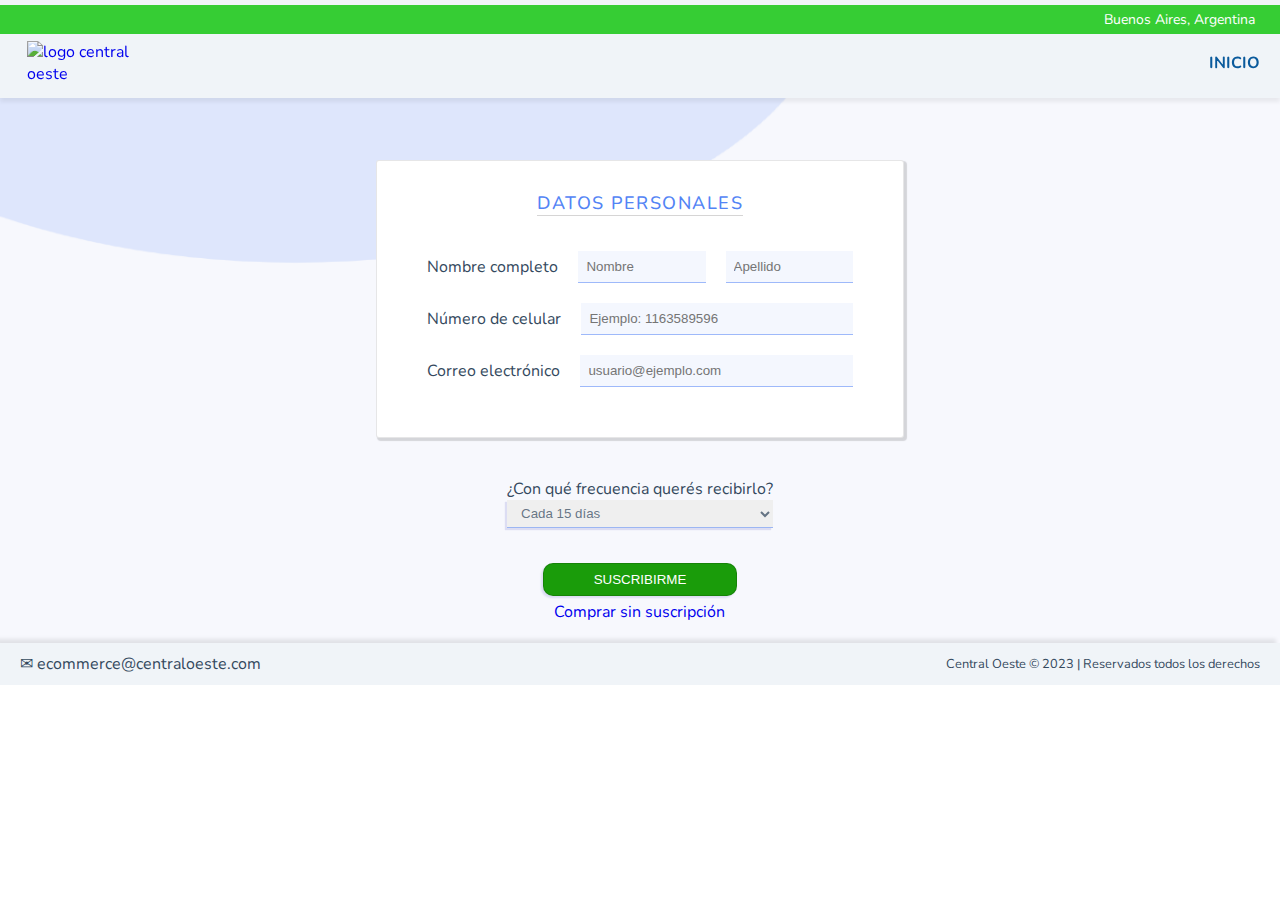
==== elegir-producto.html @ 0d3cd399 "add change" ====
<!DOCTYPE html>
<html lang="es">

<head>
  <meta charset="UTF-8" />
  <meta name="viewport" content="width=device-width, initial-scale=1.0" />
  <title>Elegir producto</title>
  <link rel="preconnect" href="https://fonts.googleapis.com" />
  <link rel="preconnect" href="https://fonts.gstatic.com" crossorigin />
  <link href="https://fonts.googleapis.com/css2?family=Nunito&display=swap" rel="stylesheet" />
  <link rel="stylesheet" href="/styles.css" />
  <script defer src="/elegir-producto.js"></script>
</head>

<body>

  <div class="header">
    <div class="msg-top">
      <p class="text-msg-top">Buenos Aires, Argentina</p>
    </div>
    <div class="contenido-header">
      <a class="logo-central-a" href="https://www.centraloeste.com.ar/">
        <img class="logo-central" src="src/icons/centralOeste.png" alt="logo central oeste">
      </a>
  
      <a class="inicio" href="/index.html">
        <h4 class="inicio-h4">INICIO</h4>
      </a>
      
    </div>

  </div>

  <div class="main">

  <form id="encuestaForm2" class="form-encuesta2">

    <div id="container-recomendados2"></div>

    <div  class="aside2">
      <h4 class="title-h4">DATOS PERSONALES</h4>

      <div class="seccion-2">
        <div class="campo-contein">
          <span class="campo">Nombre completo</span>
          <div class="form-group">
            <input class="input-name" type="text" id="nombre" name="nombre" placeholder="Nombre" required />
          </div>

          <div class="form-group">
            <input class="input-name" type="text" id="apellido" name="apellido" placeholder="Apellido" required />
          </div>
        </div>

        <div class="campo-contein">
          <span class="campo">Número de celular</span>
          <div class="form-group">
            <input class="input-enter" type="number" id="celular" name="celular" placeholder="Ejemplo: 1163589596"
              required />
          </div>
        </div>

        <div class="campo-contein">
          <span class="campo">Correo electrónico</span>
          <div class="form-group">
            <input class="input-enter" type="email" id="email" name="email" placeholder="usuario@ejemplo.com"
              required />
          </div>
        </div>
      </div>

    </div>

    <div class="seccion-contacto">

      <div class="contain-pregunta">
        <span class="campo">¿Con qué frecuencia querés recibirlo?</span>
        
        <select id="frecuencia" class="selects" name="Frecuencia">
          <option value="15dias" selected>Cada 15 días</option>
          <option value="30dias">Cada 30 días</option>
        </select>
      </div>

    </div>

    <div class="cont-btn-product">
      <button id="capturarValores" class="btn-volver" type="submit">SUSCRIBIRME</button>
      <a href="#" class="sinSuscripcion">Comprar sin suscripción</a>
    </div>

    <div id="error"></div>
  </form>

  </div>

  <div class="footer">
    <span>✉ ecommerce@centraloeste.com</span>
    <span class="copy">Central Oeste © 2023 | Reservados todos los derechos</span>
  </div>
  
</body>

</html>
---- styles.css ----
* {
  padding: 0px;
  margin: 0px;
  box-sizing: border-box;
}

div, span, a, p, h3, h2{
  background-color: transparent;
}

.p-msg{
  font-size: 20px;
}

.title-producto{
  margin-bottom: 10px;
}

a{
  text-decoration: none;
}

body {
  width: 100%;
  height: 100%;
  display: flex;
  flex-direction: column;
  justify-content: center;
  align-items: center;
  font-family: "Nunito", sans-serif;
  background-repeat: no-repeat;
}

.header{
  position: fixed;
  top: -2px;
  height: 100px;
  width: 100%;
  background: #f0f4f8;
  z-index: 9999;
  box-shadow: 0px 4px 4px 0px rgba(0, 0, 0, 0.062);
  display: flex;
  flex-direction: column;
  justify-content: center;
  align-items: center;
}

.main{
  width: 100%;
  background-image: url("/src/fondo-formas.png");
  background-repeat: no-repeat;
  background-size: cover;
  display: flex;
  justify-content: center;
}

.msg-top{
  width: 100%;
  background-color: #36CD34;
  padding: 0px 20px;
  color: white;
  display: flex;
  justify-content: end;
}

.text-msg-top{
  font-size: 14px;
  padding: 5px;
}

.contenido-header{
  display: flex;
  align-items: center;
  justify-content: space-between;
  width: 100%;

  padding: 0px 20px;
}

.inicio-h4{
  color:#0a5a9c;
  background-color: transparent;
}

.inicio-h4:hover{
  color:#59af27;
  transition: .5s;
}

.logo-central{
  width: 110px;
  background-color: #f1f2fa;
  padding: 7px;
}

.logo-central-a{
  display: flex;
  justify-content: center;
  align-items: center;
}

.title-encuesta{
  display: flex;
  justify-content: center;
  padding: 20px 0px 0px 0px;
  color: rgb(70, 121, 240);
  letter-spacing: 2px;
  font-variant: small-caps;
  font-weight: 600;
  font-size: 1.1rem;
  background-color: transparent;

}

.form-encuesta {
  display: flex;
  flex-direction: column;
  justify-content: space-around;
  padding: 0px 45px;
  margin: 130px 0px 30px 0px;
  gap: 30px;
}
.form-encuesta2{
  display: flex;
  flex-direction: column;
  justify-content: center;
  align-items: center;
}

.aside, .aside2 {
  background-color: white;
  border: 1px solid #2f343a1f;
  border-radius: 3px;
  display: flex;
  flex-direction: column;
  align-items: center;
  box-shadow: 2px 2px 1px 1px rgb(0 0 0 / 14%);
}

.aside2{
  width: 80%;
  align-items: center;
  justify-content: center;
}

.title-h4 {
  margin: 5px 0px;
  padding-top: 25px;
  color: rgb(83, 132, 245);
  letter-spacing: 1.5px;
  font-weight: 500;
  border-bottom: 1px solid  rgba(77, 72, 72, 0.233);
  font-size: .8rem;
  background-color: transparent;
}

.campo-contein{
  display: flex;
  flex-direction: column;
  gap: 10px;
}

.campo{
  color:  #34495e;
  white-space: nowrap;
}

.seccion-2 {
  display: flex;
  justify-content: start;
  flex-direction: column;
  gap: 20px;
}

.seccion, .seccion-2{
  margin: 30px 30px 50px 30px;
}

.form-group{
 width: 100%;
}

.input-enter{
  width: 100%;
  max-width: 100%;
}

.input-name{
  width: 100%;
  max-width: 100%;
}

.input-enter, .input-name{
  padding: 8px;
  border: none;
  border-bottom: 1px solid rgba(83, 132, 245, 0.534);
  background-color: rgba(83, 132, 245, 0.068);
}

.input-enter:focus-visible, .input-name:focus-visible{
  outline: none;
}

.input-enter:focus-visible, .input-name:focus-visible{
  border: 1px solid #0a5a9c;
  background-color: #eef2f5;
}

.seccion-flex{
  display: flex;
  flex-wrap: wrap;
  gap: 120px;
  padding:20px 0px 40px 0px;
}

.contain-check {
  display: flex;
  align-items: center;
  justify-content: center;
  flex-direction: column;
}

.tipo{
  border-radius: 5px;
  color: #34495e98;
  z-index: 1;
  cursor: pointer;
  transition: .3s;
}

.check-type {
  position: absolute;
  cursor: pointer;
  appearance: none;
  width: 140px;
  height: 50px;
  border: 1px solid rgba(122, 120, 120, 0.637);
  background-color: #f9f9f9;
  border-radius: 3px;
  cursor: pointer;
  transition: .3s;
}

.check-type:checked {
  transition: 1s;
  border: 1px solid #3b71f0;
  background-color: #3b71f0d9;
  background-repeat: no-repeat;
}

.check-type:checked + .tipo{
  color: white;
}

.cont-btn {
  display: flex;
  justify-content: center;
  padding: 20px;
}

#enviarBtn {
  background: #59af27;
  color: white;
  padding: 8px 50px;
  cursor: pointer;
  border: none;
  border-radius: 10px;
}

#enviarBtn:hover {
  background-color: #0a5a9c;
  transition: 0.5s;
}

#error, #errorP {
  color: red;
  display: flex;
  justify-content: center;
  margin-top: -10px;
  padding-bottom: 10px;
}

.sinSuscripcion{
  margin-bottom: 20px;
}

#resultado{
  margin: 100px 0px 0px 0px;
  padding: 30px 0px ;
 color: #34495e;
}

.contain-msg{
  display: flex;
  flex-direction: column;
  align-items: center;
}

#container-recomendados, #container-recomendados2{
  display: flex;
  flex-wrap: wrap;
  justify-content: center;
  gap: 30px;
  padding: 0px 50px;
  margin-top: 20px;
}

#container-recomendados2{
  margin: 120px 0px 40px 0px;
  padding: 0px 30px;
}

#productoRecomendado{
  width: 300px;
  background-color: #ffffff;
  color: #34495e;
  border-radius: 10px;
  border: 2px solid #2f343a17;
  display: flex;
  flex-direction: column;
  align-items: center;
  justify-content: space-between;
  box-shadow: -4px 4px 4px 0px rgba(0, 0, 0, 0.082);
}

.img-producto{
  width: 200px;
}

.titulo-card{
  font-size: 16px;
}

.description-product{
  width: 100%;
  display: flex;
  flex-direction: column;
  justify-content: space-around;
}

.selects{
  color:  #34495ebd;
  border: none;
  padding: 5px 10px;
  border-bottom: 1px solid rgba(83, 132, 245, 0.534);
  box-shadow: -2px 2px 1px rgba(24,37,170,0.12);
}

.selects:focus-visible{
  outline: none;
}

/* .input-enter:focus-visible, .input-name:focus-visible{
  border: 1px solid #0a5a9c;
  background-color: #eef2f5;
} */


.margen{
  padding: 5px 20px;
}

.btn-volver{
  background: #1a9c0a;
  color: white;
  padding: 8px 50px;
  cursor: pointer;
  border: none;
  border-radius: 10px;
  box-shadow: -2px 2px 2px rgba(24,37,170,0.12);
  border: 1px solid rgba(0, 0, 0, 0.15);
  display: flex;
  justify-content: center;
  margin: 5px 10px;
}

.btn-volver-a{
  color: white;
  text-decoration: none;
}

.btn-volver:hover {
  background-color: #59af27;
  transition: 0.5s;
}

.d-flex {
  display: flex;
}

.d-none {
  display: none;
}

/* STYLES LISTA */

.contain-tabla{
  height: 100%;
  width: 100%;
  display: flex;
  justify-content: start;
  flex-direction: column;
}

.tabla {
  display: flex;
  flex-direction: column;
  top: 20px;
  color: #142330;
  padding: 20px;
  height: 100vh;
}

th,
td {
  min-width: 200px;
  border: 1px solid #142330;;
}

td {
  display: flex;
  justify-content: start;
  text-indent: 5px;
  font-size: 16px;
}

.column-small{
  min-width: 120px;
}

.column-email{
  min-width: 320px;
}

.column-id{
  min-width: 240px;
}

.columna {
  display: flex;
}

.cont-btn-descargar{
  display: flex;
  justify-content: center;
}

#descargar {
  margin-top: 20px;
  width: fit-content;
  background-color: #59af27;
  border: none;
  padding: 8px 20px;
  border-radius: 20px;
}

#descargar:hover {
  background-color: #0a5a9c;
  transition: .5s;
}

#descargar>a{
  text-decoration: none;
  color: white;
}

.footer{
  width: 100%;
  background: #f0f4f8;
  color: #34495E;
  display: flex;
  justify-content: space-between;
  flex-wrap: wrap;
  padding: 10px 20px;
  align-items: center;
  gap: 10px;
  box-shadow: -4px -4px 4px 0px rgba(0, 0, 0, 0.089);
}

.copy{
  font-size: .8rem;
}

/* Scroll */

::-webkit-scrollbar {
  width: 9px;
}

::-webkit-scrollbar-track {
  background-color: rgb(218, 231, 233);
}
::-webkit-scrollbar-thumb {
  background:rgba(2, 10, 2, 0.432);
  border-radius: 10px;
}

/* HOME */

.container-home{
  width: 100%;
  height: 100vh;
  display: flex;
  flex-direction: column;
  justify-content: center;
  align-items: center;
  font-family: "Nunito", sans-serif;
  background-image: url("/src/fondo-formas.png");
  background-repeat: no-repeat;
  background-size: cover;
}

.buttons-options{
  display: flex;
  gap: 30px;
}

/* Enviar producto */

.form-select-product{
  display: flex;
  justify-content: center;
  background-color: transparent;
  margin: 15px 0px;
}

.contenedor-select-product{
  display: flex;
  justify-content: center;
  margin: 5px 0px 10px 0px;
}

.mi-producto{
  background-color: transparent;
  z-index: 999;
  color: white;
  cursor: pointer;
  margin-top: 2px;
  position: absolute;
}

.check-select-product{
  width: 90%;
  height: 28px;
  background-color: #6aaddd;
  appearance: none;
  border-radius: 8px;
}

.check-select-product:checked {
  background-color: #0a5a9c;
  transition: background-color 0.3s ease-in-out;
  border: 2px solid #313274a9;
}

.cont-btn-product{
  display: flex;
  justify-content: center;
  align-items: center;
  flex-direction: column;
}

.seccion-contacto{
  display: flex;
  align-items: center;
  justify-content: center;
  flex-wrap: wrap;
  gap: 20px;
  margin: 40px 0px 30px 0px;
}

.contain-pregunta{
  display: flex;
  flex-direction: column;
}

@media (min-width: 769px) {

  .form-encuesta {
    width: 80%;
    padding: 0px 60px;
  }

  .title-encuesta{
    font-size: 24px;
  }

  .title-h4 {
    font-size: 18px;
  }

  .campo-contein{
    display: flex;
    align-items: center;
    flex-direction: row;
    gap: 20px;
  }
  
  .logo-central{
    width: 150px;
    background: transparent;
  }

  .img-producto{
    width: 200px;
  }

  .seccion, .seccion-2{
    margin: 30px 50px 50px 50px;
  }
}

@media (min-width: 1360px) {
  .form-encuesta {
    width: 70%;
    padding: 0px 60px;
  }

}


@media (min-width: 1500px) {
  .form-encuesta {
    width: 70%;
    padding: 0px 130px;
  }

}
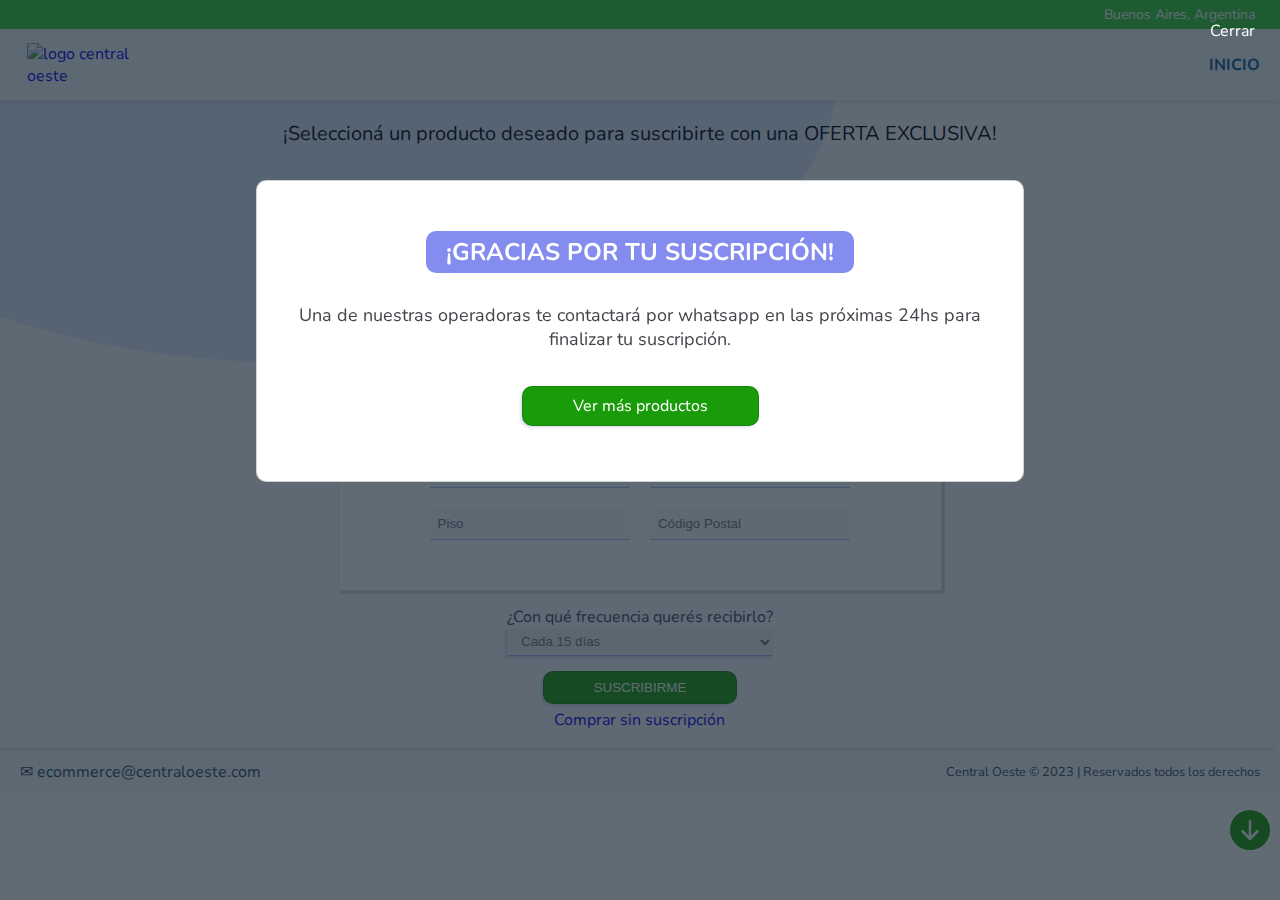
==== commit 166e442c: "edit resp" ====
--- a/elegir-producto.html
+++ b/elegir-producto.html
@@ -1,104 +1,263 @@
 <!DOCTYPE html>
 <html lang="es">
-
-<head>
-  <meta charset="UTF-8" />
-  <meta name="viewport" content="width=device-width, initial-scale=1.0" />
-  <title>Elegir producto</title>
-  <link rel="preconnect" href="https://fonts.googleapis.com" />
-  <link rel="preconnect" href="https://fonts.gstatic.com" crossorigin />
-  <link href="https://fonts.googleapis.com/css2?family=Nunito&display=swap" rel="stylesheet" />
-  <link rel="stylesheet" href="/styles.css" />
-  <script defer src="/elegir-producto.js"></script>
-</head>
-
-<body>
-
-  <div class="header">
-    <div class="msg-top">
-      <p class="text-msg-top">Buenos Aires, Argentina</p>
-    </div>
-    <div class="contenido-header">
-      <a class="logo-central-a" href="https://www.centraloeste.com.ar/">
-        <img class="logo-central" src="src/icons/centralOeste.png" alt="logo central oeste">
-      </a>
-  
-      <a class="inicio" href="/index.html">
-        <h4 class="inicio-h4">INICIO</h4>
-      </a>
-      
-    </div>
-
-  </div>
-
-  <div class="main">
-
-  <form id="encuestaForm2" class="form-encuesta2">
-
-    <div id="container-recomendados2"></div>
-
-    <div  class="aside2">
-      <h4 class="title-h4">DATOS PERSONALES</h4>
-
-      <div class="seccion-2">
-        <div class="campo-contein">
-          <span class="campo">Nombre completo</span>
-          <div class="form-group">
-            <input class="input-name" type="text" id="nombre" name="nombre" placeholder="Nombre" required />
+  <head>
+    <meta charset="UTF-8" />
+    <meta name="viewport" content="width=device-width, initial-scale=1.0" />
+    <title>Elegir producto</title>
+    <link rel="preconnect" href="https://fonts.googleapis.com" />
+    <link rel="preconnect" href="https://fonts.gstatic.com" crossorigin />
+    <link
+      href="https://fonts.googleapis.com/css2?family=Nunito&display=swap"
+      rel="stylesheet"
+    />
+    <link rel="stylesheet" href="/styles.css" />
+    <script defer src="/elegir-producto.js"></script>
+  </head>
+
+  <body>
+    <div class="header">
+      <div class="msg-top">
+        <p class="text-msg-top">Buenos Aires, Argentina</p>
+      </div>
+      <div class="contenido-header">
+        <a class="logo-central-a" href="/index.html">
+          <img
+            class="logo-central"
+            src="src/icons/centralOeste.png"
+            alt="logo central oeste"
+          />
+        </a>
+
+        <a class="inicio" href="/index.html">
+          <h4 class="inicio-h4">INICIO</h4>
+        </a>
+      </div>
+    </div>
+
+    <div class="main">
+      <form id="encuestaForm2" class="form-encuesta2">
+        <div class="contain-msg">
+          <span class="p-msg"
+            >¡Seleccioná un producto deseado para suscribirte con una OFERTA
+            EXCLUSIVA!</span
+          >
+        </div>
+        <div id="container-recomendados2"></div>
+
+        <div class="aside2">
+          <h4 class="title-h4">DATOS PERSONALES</h4>
+
+          <div class="seccion-2">
+            <div class="campo-contein">
+              <div class="form-group">
+                <input
+                  class="input-name limpiar"
+                  type="text"
+                  id="nombre"
+                  name="nombre"
+                  placeholder="Ingresá tu Nombre"
+                  required
+                />
+              </div>
+
+              <div class="form-group">
+                <input
+                  class="input-name limpiar"
+                  type="text"
+                  id="apellido"
+                  name="apellido"
+                  placeholder="Ingresá tu Apellido"
+                  required
+                />
+              </div>
+            </div>
+
+            <div class="campo-contein">
+              <div class="form-group">
+                <input
+                  class="input-enter limpiar"
+                  type="number"
+                  id="celular"
+                  name="celular"
+                  placeholder="Celular: 1163589596"
+                  required
+                />
+              </div>
+
+              <div class="form-group">
+                <input
+                  class="input-enter limpiar"
+                  type="email"
+                  id="email"
+                  name="email"
+                  placeholder="Correo electrónico"
+                  required
+                />
+              </div>
+            </div>
+
+            <div class="campo-contein">
+              <div class="form-group">
+                <input
+                  class="input-enter limpiar"
+                  type="number"
+                  id="dni"
+                  name="dni"
+                  placeholder="Ingresá tu DNI"
+                  required
+                />
+              </div>
+
+              <div class="form-group">
+                <select
+                  id="localidad"
+                  class="input-enter limpiar"
+                  name="localidad"
+                  required
+                >
+                  <option value="" disabled selected>
+                    Seleccioná tu provincia
+                  </option>
+                  <option value="Buenos Aires">Buenos Aires</option>
+                  <option value="CABA">Ciudad Autónoma de Buenos Aires</option>
+                  <option value="Catamarca">Catamarca</option>
+                  <option value="Chaco">Chaco</option>
+                  <option value="Chubut">Chubut</option>
+                  <option value="Cordoba">Córdoba</option>
+                  <option value="Corrientes">Corrientes</option>
+                  <option value="Entre Rios">Entre Ríos</option>
+                  <option value="Formosa">Formosa</option>
+                  <option value="Jujuy">Jujuy</option>
+                  <option value="La Pampa">La Pampa</option>
+                  <option value="La Rioja">La Rioja</option>
+                  <option value="Mendoza">Mendoza</option>
+                  <option value="Misiones">Misiones</option>
+                  <option value="Neuquen">Neuquén</option>
+                  <option value="Rio Negro">Río Negro</option>
+                  <option value="Salta">Salta</option>
+                  <option value="San Juan">San Juan</option>
+                  <option value="San Luis">San Luis</option>
+                  <option value="Santa Cruz">Santa Cruz</option>
+                  <option value="Santa Fe">Santa Fe</option>
+                  <option value="Santiago del Estero">
+                    Santiago del Estero
+                  </option>
+                  <option value="Tierra del Fuego">Tierra del Fuego</option>
+                  <option value="Tucumán">Tucumán</option>
+                </select>
+              </div>
+            </div>
+
+            <div class="campo-contein">
+              <div class="form-group">
+                <input
+                  class="input-enter limpiar"
+                  type="text"
+                  id="calle"
+                  name="calle"
+                  placeholder="Calle"
+                  required
+                />
+              </div>
+
+              <div class="form-group">
+                <input
+                  class="input-enter limpiar"
+                  type="number"
+                  id="altura"
+                  name="altura"
+                  placeholder="Altura"
+                  required
+                />
+              </div>
+            </div>
+
+            <div class="campo-contein">
+              <div class="form-group">
+                <input
+                  class="input-enter limpiar"
+                  type="text"
+                  id="piso"
+                  name="piso"
+                  placeholder="Piso"
+                />
+              </div>
+
+              <div class="form-group">
+                <input
+                  class="input-enter limpiar"
+                  type="number"
+                  id="CP"
+                  name="CP"
+                  placeholder="Código Postal"
+                  required
+                />
+              </div>
+            </div>
           </div>
-
-          <div class="form-group">
-            <input class="input-name" type="text" id="apellido" name="apellido" placeholder="Apellido" required />
+        </div>
+
+        <div class="seccion-contacto">
+          <div class="contain-pregunta">
+            <span class="campo">¿Con qué frecuencia querés recibirlo?</span>
+
+            <select id="frecuencia" class="selects" name="Frecuencia">
+              <option value="15dias" selected>Cada 15 días</option>
+              <option value="30dias">Cada 30 días</option>
+            </select>
           </div>
         </div>
 
-        <div class="campo-contein">
-          <span class="campo">Número de celular</span>
-          <div class="form-group">
-            <input class="input-enter" type="number" id="celular" name="celular" placeholder="Ejemplo: 1163589596"
-              required />
-          </div>
-        </div>
-
-        <div class="campo-contein">
-          <span class="campo">Correo electrónico</span>
-          <div class="form-group">
-            <input class="input-enter" type="email" id="email" name="email" placeholder="usuario@ejemplo.com"
-              required />
-          </div>
+        <div class="cont-btn-product">
+          <button id="capturarValores" class="btn-volver" type="submit">
+            SUSCRIBIRME
+          </button>
+          <a href="#" class="sinSuscripcion">Comprar sin suscripción</a>
+        </div>
+
+        <div id="error"></div>
+      </form>
+    </div>
+
+    <div class="footer">
+      <span>✉ ecommerce@centraloeste.com</span>
+      <span class="copy"
+        >Central Oeste © 2023 | Reservados todos los derechos</span
+      >
+    </div>
+
+    <div class="container-modal d-flex">
+      <div class="cerrar-modal"><p class="btn-cerrar">Cerrar</p></div>
+      <div id="modal" class="modalFin d-flex">
+        <h2 class="title-modal">¡GRACIAS POR TU SUSCRIPCIÓN!</h2>
+        <div class="contain-parrafo-modal">
+          <p class="parrafo-modal">
+            Una de nuestras operadoras te contactará por whatsapp en las
+            próximas 24hs para finalizar tu suscripción.
+          </p>
+        </div>
+
+        <div class="buttons-options">
+          <a class="btn-volver" href="https://www.centraloeste.com.ar/"
+            >Ver más productos</a
+          >
         </div>
       </div>
-
-    </div>
-
-    <div class="seccion-contacto">
-
-      <div class="contain-pregunta">
-        <span class="campo">¿Con qué frecuencia querés recibirlo?</span>
-        
-        <select id="frecuencia" class="selects" name="Frecuencia">
-          <option value="15dias" selected>Cada 15 días</option>
-          <option value="30dias">Cada 30 días</option>
-        </select>
-      </div>
-
-    </div>
-
-    <div class="cont-btn-product">
-      <button id="capturarValores" class="btn-volver" type="submit">SUSCRIBIRME</button>
-      <a href="#" class="sinSuscripcion">Comprar sin suscripción</a>
-    </div>
-
-    <div id="error"></div>
-  </form>
-
-  </div>
-
-  <div class="footer">
-    <span>✉ ecommerce@centraloeste.com</span>
-    <span class="copy">Central Oeste © 2023 | Reservados todos los derechos</span>
-  </div>
-  
-</body>
-
-</html>+    </div>
+
+    <div id="scrollButton">
+      <svg
+        xmlns="http://www.w3.org/2000/svg"
+        width="40"
+        height="40"
+        fill="currentColor"
+        class="arrow"
+        viewBox="0 0 16 16"
+      >
+        <path
+          d="M16 8A8 8 0 1 1 0 8a8 8 0 0 1 16 0zM8.5 4.5a.5.5 0 0 0-1 0v5.793L5.354 8.146a.5.5 0 1 0-.708.708l3 3a.5.5 0 0 0 .708 0l3-3a.5.5 0 0 0-.708-.708L8.5 10.293V4.5z"
+        />
+      </svg>
+    </div>
+  </body>
+</html>
--- a/styles.css
+++ b/styles.css
@@ -1,22 +1,28 @@
-* {
+*,
+p {
   padding: 0px;
   margin: 0px;
   box-sizing: border-box;
 }
 
-div, span, a, p, h3, h2{
+div,
+span,
+a,
+p,
+h3,
+h2 {
   background-color: transparent;
 }
 
-.p-msg{
-  font-size: 20px;
-}
-
-.title-producto{
+.p-msg {
+  font-size: 17px;
+}
+
+.title-producto {
   margin-bottom: 10px;
 }
 
-a{
+a {
   text-decoration: none;
 }
 
@@ -31,9 +37,7 @@
   background-repeat: no-repeat;
 }
 
-.header{
-  position: fixed;
-  top: -2px;
+.header {
   height: 100px;
   width: 100%;
   background: #f0f4f8;
@@ -45,7 +49,7 @@
   align-items: center;
 }
 
-.main{
+.main {
   width: 100%;
   background-image: url("/src/fondo-formas.png");
   background-repeat: no-repeat;
@@ -54,52 +58,52 @@
   justify-content: center;
 }
 
-.msg-top{
-  width: 100%;
-  background-color: #36CD34;
+.msg-top {
+  width: 100%;
+  background-color: #36cd34;
   padding: 0px 20px;
   color: white;
   display: flex;
   justify-content: end;
 }
 
-.text-msg-top{
+.text-msg-top {
   font-size: 14px;
   padding: 5px;
 }
 
-.contenido-header{
+.contenido-header {
   display: flex;
   align-items: center;
   justify-content: space-between;
   width: 100%;
-
+  height: 100%;
   padding: 0px 20px;
 }
 
-.inicio-h4{
-  color:#0a5a9c;
+.inicio-h4 {
+  color: #0a5a9c;
   background-color: transparent;
 }
 
-.inicio-h4:hover{
-  color:#59af27;
-  transition: .5s;
-}
-
-.logo-central{
+.inicio-h4:hover {
+  color: #59af27;
+  transition: 0.5s;
+}
+
+.logo-central {
   width: 110px;
   background-color: #f1f2fa;
   padding: 7px;
 }
 
-.logo-central-a{
-  display: flex;
-  justify-content: center;
-  align-items: center;
-}
-
-.title-encuesta{
+.logo-central-a {
+  display: flex;
+  justify-content: center;
+  align-items: center;
+}
+
+.title-encuesta {
   display: flex;
   justify-content: center;
   padding: 20px 0px 0px 0px;
@@ -109,25 +113,27 @@
   font-weight: 600;
   font-size: 1.1rem;
   background-color: transparent;
-
 }
 
 .form-encuesta {
   display: flex;
   flex-direction: column;
   justify-content: space-around;
-  padding: 0px 45px;
-  margin: 130px 0px 30px 0px;
+  padding: 0px;
+  margin: 30px 0px 0px 0px;
   gap: 30px;
-}
-.form-encuesta2{
-  display: flex;
-  flex-direction: column;
-  justify-content: center;
-  align-items: center;
-}
-
-.aside, .aside2 {
+  width: 85%;
+}
+
+.form-encuesta2 {
+  display: flex;
+  flex-direction: column;
+  justify-content: center;
+  align-items: center;
+}
+
+.aside,
+.aside2 {
   background-color: white;
   border: 1px solid #2f343a1f;
   border-radius: 3px;
@@ -137,10 +143,11 @@
   box-shadow: 2px 2px 1px 1px rgb(0 0 0 / 14%);
 }
 
-.aside2{
-  width: 80%;
-  align-items: center;
-  justify-content: center;
+.aside2 {
+  width: 90%;
+  align-items: center;
+  justify-content: center;
+  margin-bottom: 15px;
 }
 
 .title-h4 {
@@ -149,19 +156,19 @@
   color: rgb(83, 132, 245);
   letter-spacing: 1.5px;
   font-weight: 500;
-  border-bottom: 1px solid  rgba(77, 72, 72, 0.233);
-  font-size: .8rem;
+  border-bottom: 1px solid rgba(77, 72, 72, 0.233);
+  font-size: 0.9rem;
   background-color: transparent;
 }
 
-.campo-contein{
+.campo-contein {
   display: flex;
   flex-direction: column;
   gap: 10px;
 }
 
-.campo{
-  color:  #34495e;
+.campo {
+  color: #34495e;
   white-space: nowrap;
 }
 
@@ -172,45 +179,57 @@
   gap: 20px;
 }
 
-.seccion, .seccion-2{
-  margin: 30px 30px 50px 30px;
-}
-
-.form-group{
- width: 100%;
-}
-
-.input-enter{
+.seccion,
+.seccion-2 {
+  margin: 30px 0px 50px 0px;
+  width: 70%;
+}
+
+.form-group {
+  width: 100%;
+}
+
+.input-enter {
   width: 100%;
   max-width: 100%;
 }
 
-.input-name{
+.input-name {
   width: 100%;
   max-width: 100%;
 }
 
-.input-enter, .input-name{
+.input-contacto {
+  width: 300px;
+}
+
+.input-enter,
+.input-name,
+.input-contacto {
   padding: 8px;
   border: none;
   border-bottom: 1px solid rgba(83, 132, 245, 0.534);
   background-color: rgba(83, 132, 245, 0.068);
 }
 
-.input-enter:focus-visible, .input-name:focus-visible{
+.input-enter:focus-visible,
+.input-name:focus-visible {
   outline: none;
 }
 
-.input-enter:focus-visible, .input-name:focus-visible{
+.input-enter:focus-visible,
+.input-name:focus-visible {
   border: 1px solid #0a5a9c;
   background-color: #eef2f5;
 }
 
-.seccion-flex{
-  display: flex;
-  flex-wrap: wrap;
-  gap: 120px;
-  padding:20px 0px 40px 0px;
+.seccion-flex {
+  display: flex;
+  justify-content: center;
+  align-items: center;
+  flex-direction: column;
+  gap: 80px;
+  padding: 20px 0px 40px 0px;
 }
 
 .contain-check {
@@ -220,12 +239,12 @@
   flex-direction: column;
 }
 
-.tipo{
+.tipo {
   border-radius: 5px;
   color: #34495e98;
   z-index: 1;
   cursor: pointer;
-  transition: .3s;
+  transition: 0.3s;
 }
 
 .check-type {
@@ -238,7 +257,7 @@
   background-color: #f9f9f9;
   border-radius: 3px;
   cursor: pointer;
-  transition: .3s;
+  transition: 0.3s;
 }
 
 .check-type:checked {
@@ -248,7 +267,7 @@
   background-repeat: no-repeat;
 }
 
-.check-type:checked + .tipo{
+.check-type:checked + .tipo {
   color: white;
 }
 
@@ -272,7 +291,8 @@
   transition: 0.5s;
 }
 
-#error, #errorP {
+#error,
+#errorP {
   color: red;
   display: flex;
   justify-content: center;
@@ -280,38 +300,40 @@
   padding-bottom: 10px;
 }
 
-.sinSuscripcion{
+.sinSuscripcion {
   margin-bottom: 20px;
 }
 
-#resultado{
-  margin: 100px 0px 0px 0px;
-  padding: 30px 0px ;
- color: #34495e;
-}
-
-.contain-msg{
-  display: flex;
-  flex-direction: column;
-  align-items: center;
-}
-
-#container-recomendados, #container-recomendados2{
+#resultado {
+  padding: 15px 0px;
+  color: #34495e;
+}
+
+.contain-msg {
+  display: flex;
+  flex-direction: column;
+  align-items: center;
+  margin-top: 20px;
+  padding: 0px 20px;
+  text-align: center;
+}
+
+#container-recomendados,
+#container-recomendados2 {
   display: flex;
   flex-wrap: wrap;
   justify-content: center;
-  gap: 30px;
-  padding: 0px 50px;
+  gap: 10px;
   margin-top: 20px;
 }
 
-#container-recomendados2{
-  margin: 120px 0px 40px 0px;
-  padding: 0px 30px;
-}
-
-#productoRecomendado{
-  width: 300px;
+#container-recomendados2 {
+  margin: 20px 0px 40px 0px;
+  padding: 0px;
+}
+
+#productoRecomendado {
+  width: 190px;
   background-color: #ffffff;
   color: #34495e;
   border-radius: 10px;
@@ -323,58 +345,80 @@
   box-shadow: -4px 4px 4px 0px rgba(0, 0, 0, 0.082);
 }
 
-.img-producto{
-  width: 200px;
-}
-
-.titulo-card{
-  font-size: 16px;
-}
-
-.description-product{
+.img-producto {
+  width: 120px;
+}
+
+.titulo-card {
+  font-size: 0.9rem;
+  margin-bottom: 0px;
+  font-weight: 600;
+}
+
+.dinamica {
+  margin: 3px 20px;
+  padding: 3px 10px;
+  color: white;
+  border-radius: 5px;
+  width: fit-content;
+  font-size: 0.9rem;
+  font-weight: 300;
+}
+
+.dinamica-color {
+  background-color: #730a83;
+}
+.dinamica-color2 {
+  background-color: #4e97cf;
+}
+
+.size-tipo {
+  font-size: 12px;
+  color: #8a8e94;
+}
+
+.size-description {
+  font-size: 14px;
+}
+
+.description-product {
   width: 100%;
   display: flex;
   flex-direction: column;
   justify-content: space-around;
 }
 
-.selects{
-  color:  #34495ebd;
+.selects {
+  color: #34495ebd;
   border: none;
   padding: 5px 10px;
   border-bottom: 1px solid rgba(83, 132, 245, 0.534);
-  box-shadow: -2px 2px 1px rgba(24,37,170,0.12);
-}
-
-.selects:focus-visible{
+  box-shadow: -2px 2px 1px rgba(24, 37, 170, 0.12);
+}
+
+.selects:focus-visible {
   outline: none;
 }
 
-/* .input-enter:focus-visible, .input-name:focus-visible{
-  border: 1px solid #0a5a9c;
-  background-color: #eef2f5;
-} */
-
-
-.margen{
-  padding: 5px 20px;
-}
-
-.btn-volver{
+.margen {
+  padding: 0px 20px;
+}
+
+.btn-volver {
   background: #1a9c0a;
   color: white;
   padding: 8px 50px;
   cursor: pointer;
   border: none;
   border-radius: 10px;
-  box-shadow: -2px 2px 2px rgba(24,37,170,0.12);
+  box-shadow: -2px 2px 2px rgba(24, 37, 170, 0.12);
   border: 1px solid rgba(0, 0, 0, 0.15);
   display: flex;
   justify-content: center;
   margin: 5px 10px;
 }
 
-.btn-volver-a{
+.btn-volver-a {
   color: white;
   text-decoration: none;
 }
@@ -394,7 +438,7 @@
 
 /* STYLES LISTA */
 
-.contain-tabla{
+.contain-tabla {
   height: 100%;
   width: 100%;
   display: flex;
@@ -414,7 +458,7 @@
 th,
 td {
   min-width: 200px;
-  border: 1px solid #142330;;
+  border: 1px solid #142330;
 }
 
 td {
@@ -424,15 +468,15 @@
   font-size: 16px;
 }
 
-.column-small{
+.column-small {
   min-width: 120px;
 }
 
-.column-email{
+.column-email {
   min-width: 320px;
 }
 
-.column-id{
+.column-id {
   min-width: 240px;
 }
 
@@ -440,34 +484,47 @@
   display: flex;
 }
 
-.cont-btn-descargar{
-  display: flex;
-  justify-content: center;
-}
-
-#descargar {
+.cont-btn-descargar {
+  display: flex;
+  align-items: center;
+  justify-content: center;
+  flex-wrap: wrap;
+  gap: 10px;
+}
+
+#descargar,
+#descargarPedidos {
   margin-top: 20px;
   width: fit-content;
-  background-color: #59af27;
+  background-color: #1a9c0a;
   border: none;
   padding: 8px 20px;
   border-radius: 20px;
 }
+#descargarPedidos {
+  background-color: #0a5a9c;
+}
 
 #descargar:hover {
   background-color: #0a5a9c;
-  transition: .5s;
-}
-
-#descargar>a{
+  transition: 0.5s;
+}
+
+#descargarPedidos:hover {
+  background-color: #1a9c0a;
+  transition: 0.5s;
+}
+
+#descargar > a,
+#descargarPedidos > a {
   text-decoration: none;
   color: white;
 }
 
-.footer{
+.footer {
   width: 100%;
   background: #f0f4f8;
-  color: #34495E;
+  color: #34495e;
   display: flex;
   justify-content: space-between;
   flex-wrap: wrap;
@@ -475,10 +532,11 @@
   align-items: center;
   gap: 10px;
   box-shadow: -4px -4px 4px 0px rgba(0, 0, 0, 0.089);
-}
-
-.copy{
-  font-size: .8rem;
+  bottom: 0px;
+}
+
+.copy {
+  font-size: 0.8rem;
 }
 
 /* Scroll */
@@ -491,15 +549,15 @@
   background-color: rgb(218, 231, 233);
 }
 ::-webkit-scrollbar-thumb {
-  background:rgba(2, 10, 2, 0.432);
+  background: rgba(2, 10, 2, 0.432);
   border-radius: 10px;
 }
 
 /* HOME */
 
-.container-home{
-  width: 100%;
-  height: 100vh;
+.container-home {
+  width: 100%;
+  height: 85vh;
   display: flex;
   flex-direction: column;
   justify-content: center;
@@ -510,27 +568,28 @@
   background-size: cover;
 }
 
-.buttons-options{
-  display: flex;
+.buttons-options {
+  display: flex;
+  flex-direction: column;
   gap: 30px;
 }
 
 /* Enviar producto */
 
-.form-select-product{
+.form-select-product {
   display: flex;
   justify-content: center;
   background-color: transparent;
   margin: 15px 0px;
 }
 
-.contenedor-select-product{
+.contenedor-select-product {
   display: flex;
   justify-content: center;
   margin: 5px 0px 10px 0px;
 }
 
-.mi-producto{
+.mi-producto {
   background-color: transparent;
   z-index: 999;
   color: white;
@@ -539,7 +598,7 @@
   position: absolute;
 }
 
-.check-select-product{
+.check-select-product {
   width: 90%;
   height: 28px;
   background-color: #6aaddd;
@@ -553,35 +612,120 @@
   border: 2px solid #313274a9;
 }
 
-.cont-btn-product{
-  display: flex;
-  justify-content: center;
-  align-items: center;
-  flex-direction: column;
-}
-
-.seccion-contacto{
-  display: flex;
+.cont-btn-product {
+  display: flex;
+  justify-content: center;
+  align-items: center;
+  flex-direction: column;
+}
+
+.seccion-contacto {
+  display: flex;
+  flex-direction: column;
   align-items: center;
   justify-content: center;
   flex-wrap: wrap;
   gap: 20px;
-  margin: 40px 0px 30px 0px;
-}
-
-.contain-pregunta{
-  display: flex;
-  flex-direction: column;
+  margin: 0px 0px 10px 0px;
+}
+
+.contain-pregunta {
+  display: flex;
+  flex-direction: column;
+}
+
+/* MODAL */
+
+.container-modal {
+  z-index: 9999;
+  top: 0px;
+  position: fixed;
+  width: 100vw;
+  height: 100vh;
+  justify-content: center;
+  background: #142330ab;
+}
+
+#modal {
+  background-image: url("/src/fondo-modal.jpg");
+  background-color: white;
+  background-repeat: no-repeat;
+  background-size: cover;
+  position: fixed;
+  z-index: 99999;
+  top: 20%;
+  width: 95%;
+  height: fit-content;
+  flex-direction: column;
+  justify-content: space-between;
+  align-items: center;
+  border-radius: 10px;
+  border: 1px solid #14233033;
+  gap: 30px;
+  padding: 50px 0px;
+}
+
+.title-modal {
+  background-color: #848def;
+  padding: 5px 20px;
+  border-radius: 10px;
+  color: white;
+  font-size: 1rem;
+}
+
+.contain-parrafo-modal {
+  display: flex;
+  flex-direction: column;
+  justify-content: center;
+  align-items: center;
+}
+
+.parrafo-modal {
+  padding: 0px 20px;
+  font-size: 18px;
+  color: rgb(68 69 75);
+  display: flex;
+  text-align: center;
+}
+
+.cerrar-modal {
+  width: 100%;
+  display: flex;
+  justify-content: end;
+  align-items: flex-start;
+  margin: 20px 25px 0px 0px;
+}
+
+.cerrar-modal > p {
+  cursor: pointer;
+  color: white;
+  height: fit-content;
+}
+
+.fadeInModal {
+  opacity: 0;
+  transition: opacity 0.5s ease-in-out;
+}
+
+.fadeInModal.show {
+  opacity: 1;
+}
+
+.arrow {
+  position: fixed;
+  bottom: 50px;
+  right: 10px;
+  cursor: pointer;
+  color: #1a9c0a;
 }
 
 @media (min-width: 769px) {
-
   .form-encuesta {
     width: 80%;
     padding: 0px 60px;
   }
 
-  .title-encuesta{
+  .title-encuesta {
     font-size: 24px;
   }
 
@@ -589,24 +733,60 @@
     font-size: 18px;
   }
 
-  .campo-contein{
+  .campo-contein {
     display: flex;
     align-items: center;
     flex-direction: row;
     gap: 20px;
   }
-  
-  .logo-central{
+
+  .logo-central {
     width: 150px;
     background: transparent;
   }
 
-  .img-producto{
+  .img-producto {
     width: 200px;
   }
 
-  .seccion, .seccion-2{
+  .seccion,
+  .seccion-2 {
     margin: 30px 50px 50px 50px;
+  }
+
+  .seccion-flex {
+    display: flex;
+    flex-direction: row;
+    gap: 120px;
+  }
+
+  .buttons-options {
+    flex-direction: row;
+  }
+
+  #productoRecomendado {
+    width: 230px;
+  }
+
+  #container-recomendados,
+  #container-recomendados2 {
+    gap: 20px;
+  }
+
+  .aside2 {
+    width: 80%;
+  }
+
+  .p-msg {
+    font-size: 20px;
+  }
+
+  #modal {
+    width: 60%;
+  }
+
+  .title-modal {
+    font-size: 1.5rem;
   }
 }
 
@@ -615,14 +795,11 @@
     width: 70%;
     padding: 0px 60px;
   }
-
-}
-
+}
 
 @media (min-width: 1500px) {
   .form-encuesta {
     width: 70%;
     padding: 0px 130px;
   }
-
-}+}
